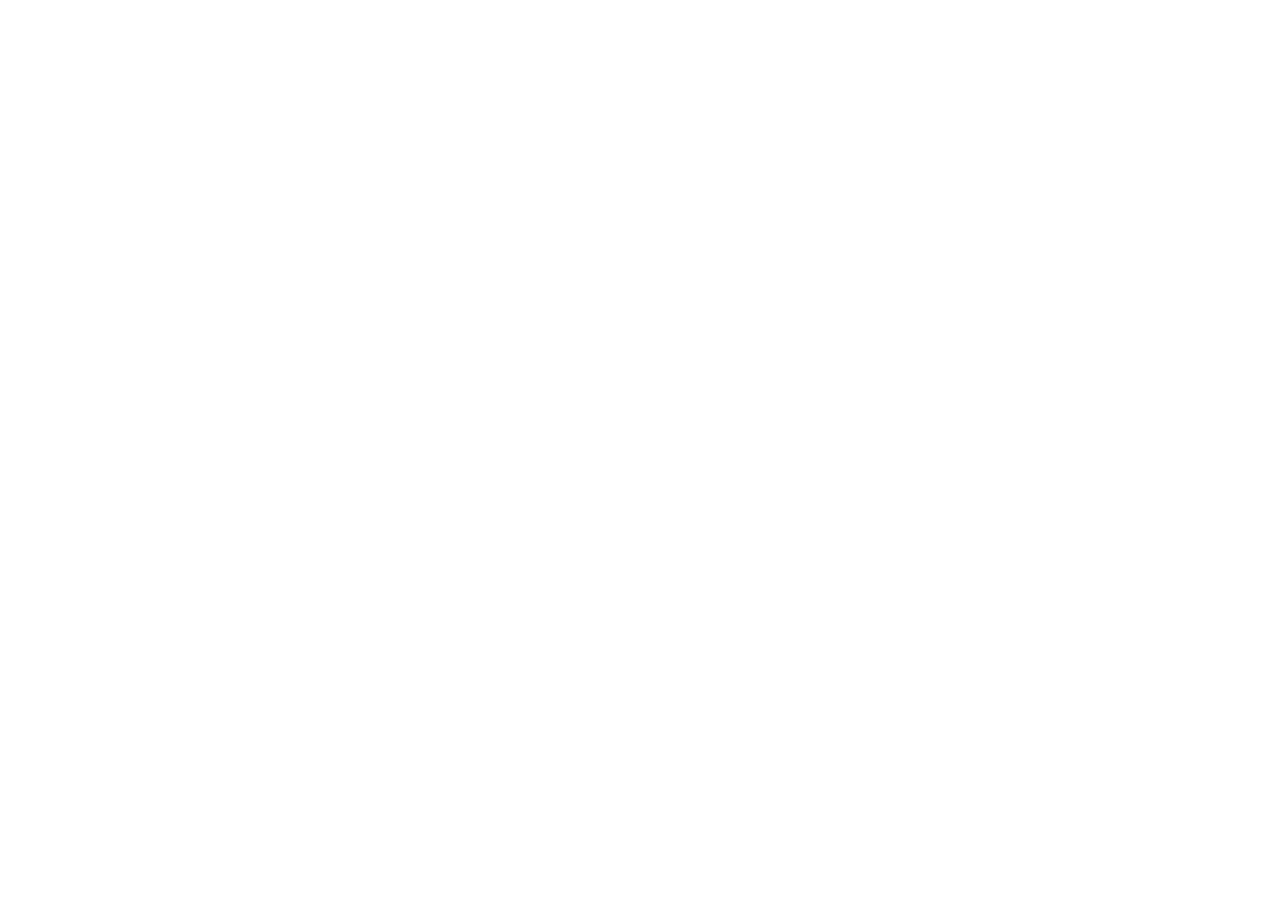
==== index.html @ 7ee4b043 "Add playable Swarm Rush web game" ====
<!doctype html>
<html lang="pt-BR">
<head>
  <meta charset="utf-8">
  <meta name="viewport" content="width=device-width,initial-scale=1,maximum-scale=1,user-scalable=no,viewport-fit=cover">
  <meta name="theme-color" content="#07152f">
  <meta name="apple-mobile-web-app-capable" content="yes">
  <title>Swarm Rush</title>
  <link rel="stylesheet" href="style.css">
</head>
<body>
  <canvas id="game" aria-label="Swarm Rush"></canvas>

  <div
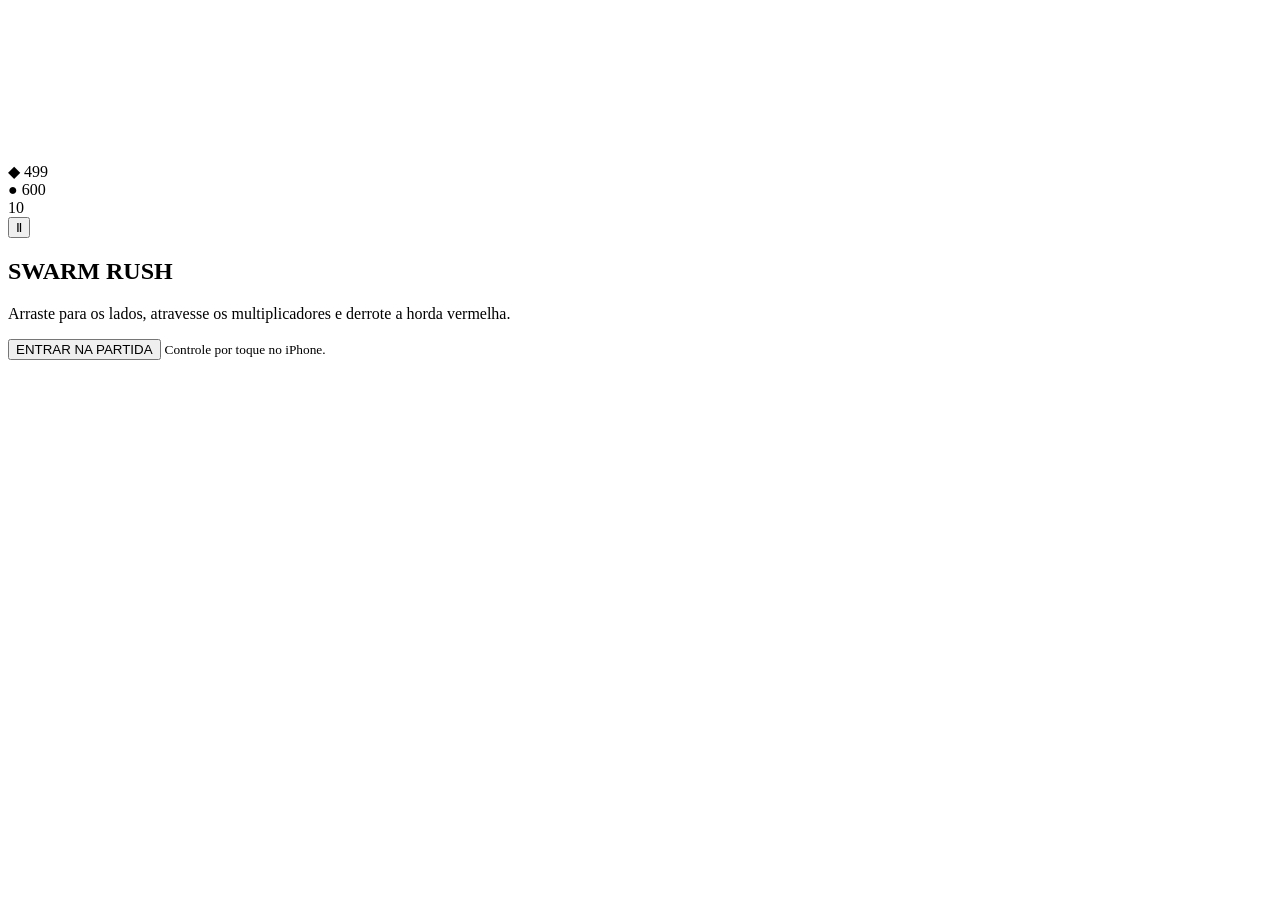
==== commit 716db33e: "Fix game entry page" ====
--- a/index.html
+++ b/index.html
@@ -1,14 +1,30 @@
 <!doctype html>
 <html lang="pt-BR">
 <head>
-  <meta charset="utf-8">
-  <meta name="viewport" content="width=device-width,initial-scale=1,maximum-scale=1,user-scalable=no,viewport-fit=cover">
-  <meta name="theme-color" content="#07152f">
-  <meta name="apple-mobile-web-app-capable" content="yes">
-  <title>Swarm Rush</title>
-  <link rel="stylesheet" href="style.css">
+<meta charset="utf-8">
+<meta name="viewport" content="width=device-width,initial-scale=1,maximum-scale=1,user-scalable=no,viewport-fit=cover">
+<meta name="theme-color" content="#07152f">
+<meta name="apple-mobile-web-app-capable" content="yes">
+<title>Swarm Rush</title>
+<link rel="stylesheet" href="style.css">
 </head>
 <body>
-  <canvas id="game" aria-label="Swarm Rush"></canvas>
-
-  <div+<canvas id="game"></canvas>
+<div id="hud">
+  <div class="top">
+    <div class="badge blue">◆ <span id="gems">499</span></div>
+    <div class="badge gold">● <span id="coins">600</span></div>
+  </div>
+  <div id="message"></div>
+  <div id="count">10</div>
+  <button id="pause">Ⅱ</button>
+  <section id="panel">
+    <h1 id="title">SWARM RUSH</h1>
+    <p id="desc">Arraste para os lados, atravesse os multiplicadores e derrote a horda vermelha.</p>
+    <button id="play">ENTRAR NA PARTIDA</button>
+    <small>Controle por toque no iPhone.</small>
+  </section>
+</div>
+<script src="game.js"></script>
+</body>
+</html>
